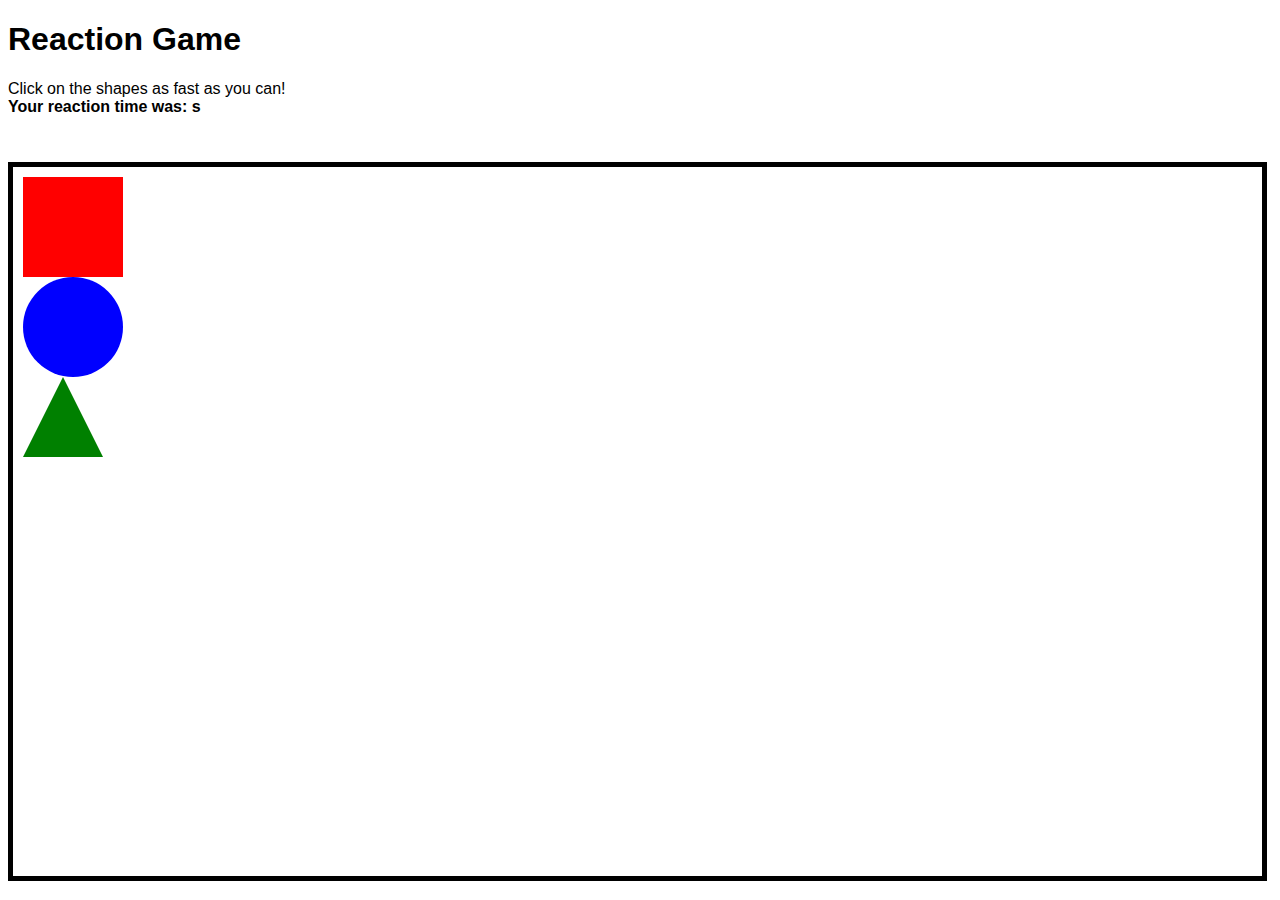
==== Jogo Tempo Reacao.html @ fc43016d "Design da página" ====
<!DOCTYPE html>
<html lang="pt-br">
<head>
    <meta charset="UTF-8">
    <meta name="viewport" content="width=device-width, initial-scale=1.0">
    <title>Jogo tempo reacao</title>
    <link rel="stylesheet" href="Jogo tempo reacao.css">
</head>
<body>
    <div id="conteudo">
        <h1>Reaction Game</h1>
        Click on the shapes as fast as you can!<br>
        <b>Your reaction time was: s </b>
    </div>

    <div id="tela_reacao">
        <div id="quadrado"></div>
        <div id="circulo"></div>
        <div id="triangulo"></div>
    </div>

</body>
</html>
---- Jogo tempo reacao.css ----
body, html {
height: 96%;
width: 98%;
font-family: Arial, Helvetica, sans-serif;
}

#conteudo {
    height: 17%;
}

#tela_reacao {
    display: block;
    width: 100%;
    height: 83%;
    border: 5px solid black;
    padding: 10px;
}

#quadrado {
    background-color: red;
    height: 100px;
    width: 100px;
}

#circulo {
    background-color: blue;
    height: 100px;
    width: 100px;
    border-radius: 50%;
}

#triangulo {
    width: 0;
    height: 0;
    border-left: 40px solid transparent;
    border-right: 40px solid transparent;
    border-bottom: 80px solid green;
}
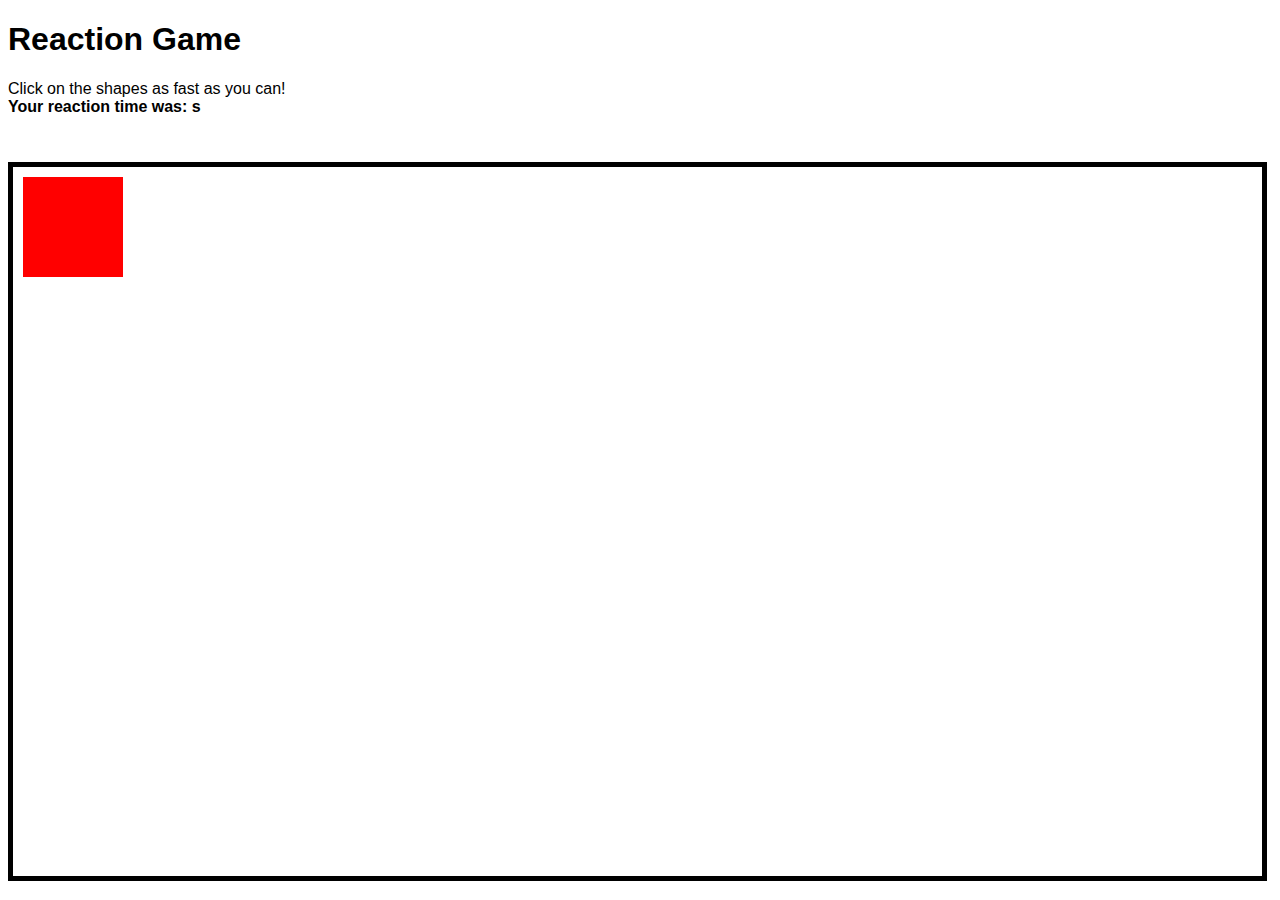
==== commit e5de8655: "Mostra o tempo de reacao do jogador em segundos" ====
--- a/Jogo Tempo Reacao.html
+++ b/Jogo Tempo Reacao.html
@@ -10,7 +10,7 @@
     <div id="conteudo">
         <h1>Reaction Game</h1>
         Click on the shapes as fast as you can!<br>
-        <b>Your reaction time was: s </b>
+        <b>Your reaction time was: <div id="Time"> </div>s </b>
     </div>
 
     <div id="tela_reacao">
@@ -19,5 +19,6 @@
         <div id="triangulo"></div>
     </div>
 
+    <script src="Jogo tempo reacao.js"></script>
 </body>
 </html>--- a/Jogo tempo reacao.css
+++ b/Jogo tempo reacao.css
@@ -16,6 +16,11 @@
     padding: 10px;
 }
 
+#Time {
+    display: inline;
+}
+
+
 #quadrado {
     background-color: red;
     height: 100px;
@@ -32,7 +37,7 @@
 #triangulo {
     width: 0;
     height: 0;
-    border-left: 40px solid transparent;
-    border-right: 40px solid transparent;
+    border-left: 50px solid transparent;
+    border-right: 50px solid transparent;
     border-bottom: 80px solid green;
 }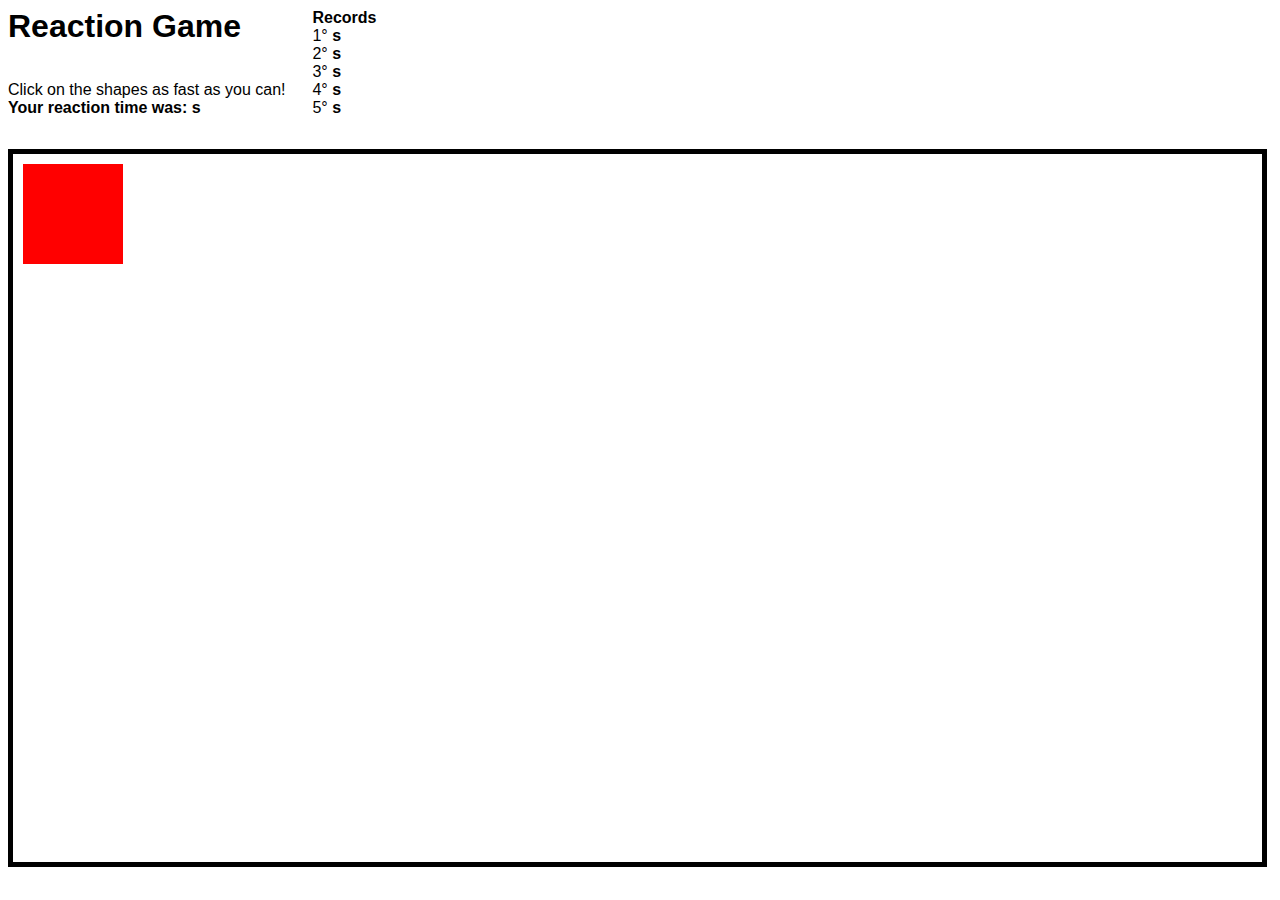
==== commit 7f6b54fb: "Add os 5 melhores resultados do jogador" ====
--- a/Jogo Tempo Reacao.html
+++ b/Jogo Tempo Reacao.html
@@ -8,11 +8,23 @@
 </head>
 <body>
     <div id="conteudo">
-        <h1>Reaction Game</h1>
+    <div class="conteudo01">
+        <h1>Reaction Game</h1><br><br>
         Click on the shapes as fast as you can!<br>
-        <b>Your reaction time was: <div id="Time"> </div>s </b>
+        <b>Your reaction time was: <div id="Time"> </div>s</b>
     </div>
-
+    
+    <div id="conteudo02">
+        <b>Records</b>
+        <br>
+        1° <b><div id="tempo01"> </div> s</b><br>
+        2° <b><div id="tempo02"> </div> s</b><br>
+        3° <b><div id="tempo03"> </div> s</b><br>
+        4° <b><div id="tempo04"> </div> s</b><br>
+        5° <b><div id="tempo05"> </div> s</b>
+    </div>
+    
+    </div>
     <div id="tela_reacao">
         <div id="quadrado"></div>
         <div id="circulo"></div>
--- a/Jogo tempo reacao.css
+++ b/Jogo tempo reacao.css
@@ -6,6 +6,41 @@
 
 #conteudo {
     height: 17%;
+    width: 102%;
+}
+
+h1{
+    margin: 0px;
+}
+
+#tempo01 {
+    display: inline;
+}
+#tempo02 {
+    display: inline;
+}
+#tempo03 {
+    display: inline;
+}
+#tempo04 {
+    display: inline;
+}
+#tempo05 {
+    display: inline;
+}
+
+.conteudo01 {
+    height: 17%;
+    width: 300px;
+    display: inline-block;
+}
+
+#conteudo02 {
+    height: 17%;
+    width: 250px;
+    display: inline-block;
+    /*border: 5px solid blue;
+    border-radius: 20%;*/
 }
 
 #tela_reacao {
